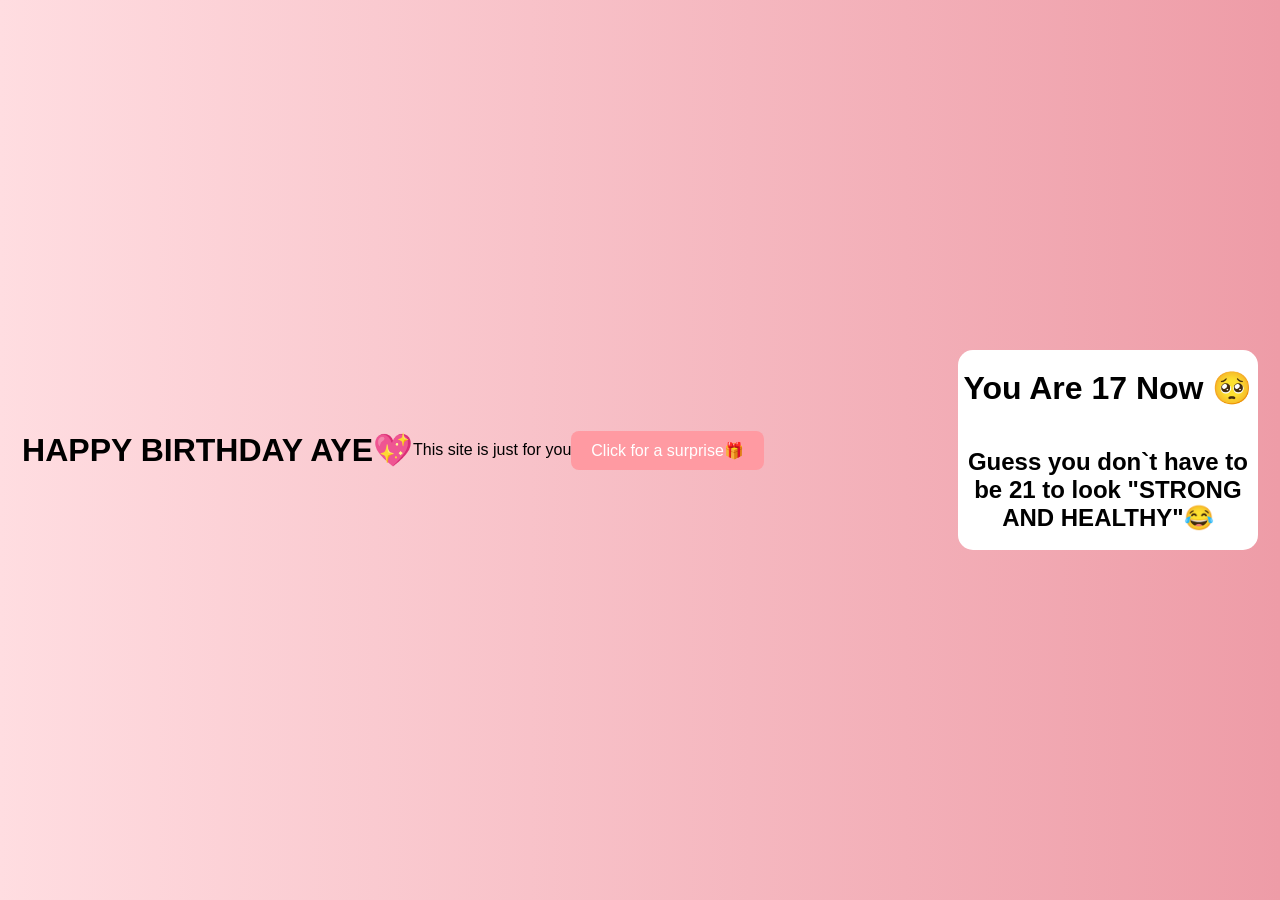
==== Birthday site/index.html @ 41dc6a72 "index.html" ====
<!DOCTYPE html>
<html lang="en">
<head>
    <meta charset="UTF-8">
    <meta name="viewport" content="width=device-width, initial-scale=1.0">
    <title>HAPPY BIRTHDAY💖🎉</title>
</head> <link rel="stylesheet" href="style.css"
<body>
    <h1>HAPPY BIRTHDAY AYE💖</h1>
    <p>This site is just for you</p>
    <button id="surpriseBtn">Click for a surprise🎁</button>
    <p id="message">You Mean A Lot To Me❤</p>
    <div class="card" id="birthdayCard">
        <div class="front">
            <h1> You Are 17 Now 🥺</h1>
            <h2>Guess you don`t have to be 21 to look "STRONG AND HEALTHY"😂</h2>
         </div>
    <div id="heartsContainer"></div>
    <audio id="bgMusic" src="music.mp3" loop></audio>
</head> <script src="script.js"></script> 
</body>
</html>
---- Birthday site/style.css ----
body{
    background: yellow;
    color: black;
    text-align: center;}
button{
    padding: 10px 20px;
    font-size: 16px;
    cursor: pointer;}
#message{
    margin-top: 20px;
    font-size: 18px;}
body{
    margin: 0;
    padding: 0;
    font-family: Arial, Helvetica, sans-serif;
    background: linear-gradient(to right, #ffdde1, #ee9ca7 );
    display: flex;
    justify-content: center;
    align-items: center;
    height: 100vh;
    overflow: hidden;}
.card{
    width: 300px;
    height: 200px;
    perspective: 1000px;}
.card .front,
.card .back{
    width: 100%;
    height: 100%;
    position: absolute;
    backface-visibility: hidden;
    display: flex;
    justify-content: center;
    align-items: center;
    flex-direction: column;
    border-radius: 15px;
    background: #fff;
    box-shadow: 0 8px 20px rgba(red, green, blue, alpha);
    transition: transform 1s;}
.card .back{
    background: #ffefc4;
    transform: rotateY('180');
    opacity: 0;}
.card.flipped .front{
    transform: rotateY('180');
    opacity: 0;}
.card.flipped .back{
    transform: rotateY('0');
    opacity: 1;
    transition-delay: 0.3s;}
button{
    border: none;
    background: #ff9aa2;
    color: #fff;
    border-radius: 8px;
    transition: transform 0.2s;}
button:hover{
    transform: scale(1.1);}
#message{
    font-size: 18px;
    color: #d6336c;
    margin-top: 15px;
    opacity: 0;
    transition: ease;}
#message.show{
    opacity: 1;}
.heart{
    position: absolute;
    font-size: 20px;
    color: #ff4da6;
    animation: floatUp 3s linear forwards;}
@keyframes floatUp{
    0%{
        transform: translateY(0) scale(1);
        opacity: 1;}
    100%{
        transform: translateY(-500px) scale(1);
        opacity: 0;}
}
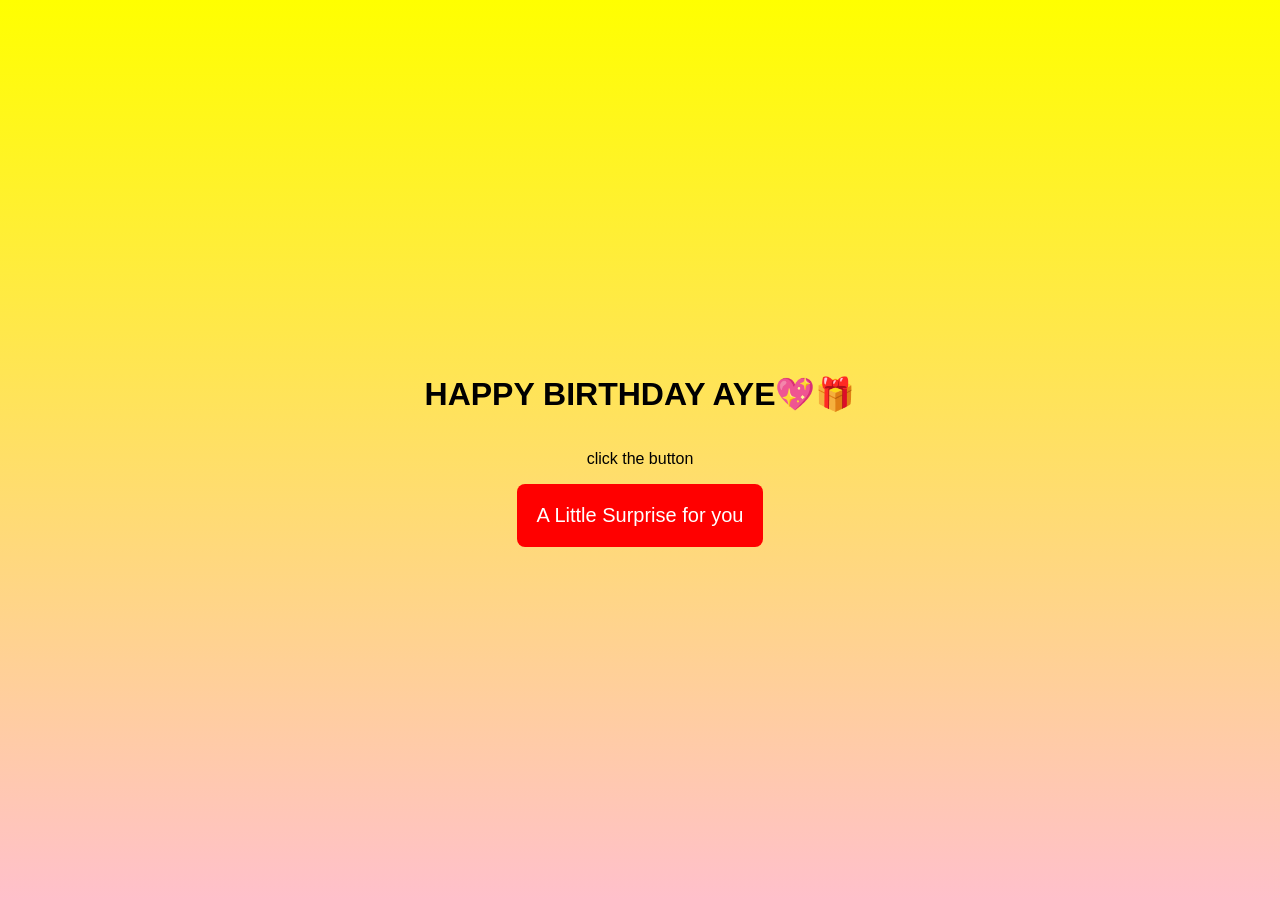
==== commit 5467afeb: "Add website files" ====
--- a/Birthday site/index.html
+++ b/Birthday site/index.html
@@ -3,20 +3,35 @@
 <head>
     <meta charset="UTF-8">
     <meta name="viewport" content="width=device-width, initial-scale=1.0">
-    <title>HAPPY BIRTHDAY💖🎉</title>
-</head> <link rel="stylesheet" href="style.css"
+    <title>Happy Birthday💖</title>
+    <link rel="stylesheet" href="style.css">
+</head>
 <body>
-    <h1>HAPPY BIRTHDAY AYE💖</h1>
-    <p>This site is just for you</p>
-    <button id="surpriseBtn">Click for a surprise🎁</button>
-    <p id="message">You Mean A Lot To Me❤</p>
     <div class="card" id="birthdayCard">
         <div class="front">
-            <h1> You Are 17 Now 🥺</h1>
-            <h2>Guess you don`t have to be 21 to look "STRONG AND HEALTHY"😂</h2>
-         </div>
+            <h1>HAPPY BIRTHDAY AYE💖🎁</h1>
+              <p>click the button</p>
+            <button id="surpriseBtn">A Little Surprise for you</button>
+        </div>
+        <div class="back">
+            <p id="message">Happy Birthday Ayeeee💖, 
+Today isn’t just another date on the calendar. It’s the day heaven decided the world needed someone as special as you. And I’m forever grateful that out of everyone in this world, I get to call you mine.
+Pleasure, loving you has been one of the most beautiful experiences of my life. You are peace in my chaos, light in my dark moments, and joy in my everyday life. The way you smile, the way you care, the way you understand me even without me saying much — it all means more to me than words can fully explain.
+On your birthday, I want you to know how deeply you are loved. Not just for how you look, but for your heart, your strength, your kindness, your intelligence, and the way you make life feel softer and warmer. You inspire me to be better. You make me want to work harder, dream bigger, and love deeper.
+I pray this new age brings you happiness that overflows, success that shocks you, peace that calms every storm, and love that never runs dry. May everything you’ve been hoping for start aligning in your favor. You deserve the absolute best this life has to offer.
+Thank you for being patient with me. Thank you for believing in me. Thank you for choosing me. I don’t take your love for granted, not for one second.
+As you grow older, I want to grow with you. I want to celebrate your wins, comfort you on hard days, and build memories that we’ll smile about for years. No matter what comes, I’ll always cherish what we have.
+Happy Birthday to my girl, my best friend, my safe place, my happiness.
+I love you more than words can ever explain❤️
+LYNX🖤(Leave my Nickname for me o)
+                  <button id="previewBtn">Show Beautiful Images</button>
+            </p>
+        </div> 
+        <div class="behind">
+            <div id="Images"></div>
+        </div>
     <div id="heartsContainer"></div>
     <audio id="bgMusic" src="music.mp3" loop></audio>
-</head> <script src="script.js"></script> 
+    <script src="script.js"></script>
 </body>
 </html>
--- a/Birthday site/style.css
+++ b/Birthday site/style.css
@@ -1,28 +1,17 @@
-body{
-    background: yellow;
-    color: black;
-    text-align: center;}
-button{
-    padding: 10px 20px;
-    font-size: 16px;
-    cursor: pointer;}
-#message{
-    margin-top: 20px;
-    font-size: 18px;}
 body{
     margin: 0;
     padding: 0;
-    font-family: Arial, Helvetica, sans-serif;
-    background: linear-gradient(to right, #ffdde1, #ee9ca7 );
-    display: flex;
+    font-family: arial, sans-serif;
+    background: linear-gradient(#0062ff , #daca1c);
     justify-content: center;
     align-items: center;
     height: 100vh;
-    overflow: hidden;}
+    overflow: hidden;
+}
 .card{
-    width: 300px;
-    height: 200px;
-    perspective: 1000px;}
+    width:350px ;
+    height: 500px;
+}
 .card .front,
 .card .back{
     width: 100%;
@@ -33,47 +22,111 @@
     justify-content: center;
     align-items: center;
     flex-direction: column;
-    border-radius: 15px;
-    background: #fff;
-    box-shadow: 0 8px 20px rgba(red, green, blue, alpha);
-    transition: transform 1s;}
+    background: linear-gradient(yellow , pink);
+    box-shadow: (rgba(255, 255, 255, 0.915));
+    transition: transform 1s, opacity 1s;
+}
 .card .back{
-    background: #ffefc4;
-    transform: rotateY('180');
-    opacity: 0;}
+    background: red;
+    transform: rotateY(180deg);
+}
 .card.flipped .front{
-    transform: rotateY('180');
-    opacity: 0;}
+    transform: rotateY(180deg);
+}
 .card.flipped .back{
-    transform: rotateY('0');
-    opacity: 1;
-    transition-delay: 0.3s;}
+    transform: rotateY(0deg);
+    transition-delay: 0.3s;
+}
 button{
+    padding: 20px 20px;
+    font-size: 20px;
+    cursor: pointer;
     border: none;
-    background: #ff9aa2;
+    background: #ff0000;
     color: #fff;
     border-radius: 8px;
-    transition: transform 0.2s;}
+    transition: transform 0.2s;
+}
 button:hover{
-    transform: scale(1.1);}
+    transform: scale(1.1);
+}
+
+/* specific appearance for the preview button when shown inside message */
+#previewBtn {
+    align-items: center;
+    text-align: center;
+    padding: 24px 24px;
+    font-size: 20px;
+    background: #000000;
+    color: #ffffff;
+    border-radius: 15px;
+    margin-left: 60px;
+    border: 2px solid #ffffff blue;
+    transition: background 0.2s, transform 0.2s;
+}
+
+#previewBtn:hover {
+    background: blue;
+    transform: scale(1.05);
+}
+
 #message{
+    text-align: center;
+    align-items: center;
     font-size: 18px;
-    color: #d6336c;
-    margin-top: 15px;
+    color: #ffffff;
+    margin-bottom: 20px;
     opacity: 0;
-    transition: ease;}
+    transition: opacity 1s;
+}
 #message.show{
-    opacity: 1;}
+    opacity: 1;
+}
 .heart{
     position: absolute;
     font-size: 20px;
-    color: #ff4da6;
-    animation: floatUp 3s linear forwards;}
+    color: #ff0000;
+    animation: floatUp 3s linear forwards;
+}
 @keyframes floatUp{
-    0%{
+ 0%{
         transform: translateY(0) scale(1);
-        opacity: 1;}
-    100%{
-        transform: translateY(-500px) scale(1);
-        opacity: 0;}
-}+        opacity: 1;
+ }
+ 100%{
+    transform: translateY(-500px) scale(1.5);
+    opacity: 0;
+ }
+}
+
+/* behind section is hidden until images are shown */
+.behind {
+    display: none;
+    width: 100%;
+    height: 100%;
+    position: absolute;
+    top: 0;
+    left: 0;
+    background: rgba(0, 12, 247, 0.9);
+    padding: 10px;
+    box-sizing: border-box;
+    overflow-y: auto;
+}
+
+/* previewed images styling */
+#Images {
+    display: flex;
+    flex-direction: column;
+    align-items: center;
+    gap: 20px;
+}
+
+.preview-img, .preview-media {
+    max-width: 100%;
+    border-radius: 8px;
+}
+
+.preview-media {
+    display: block;
+    margin: 0 auto;
+}
